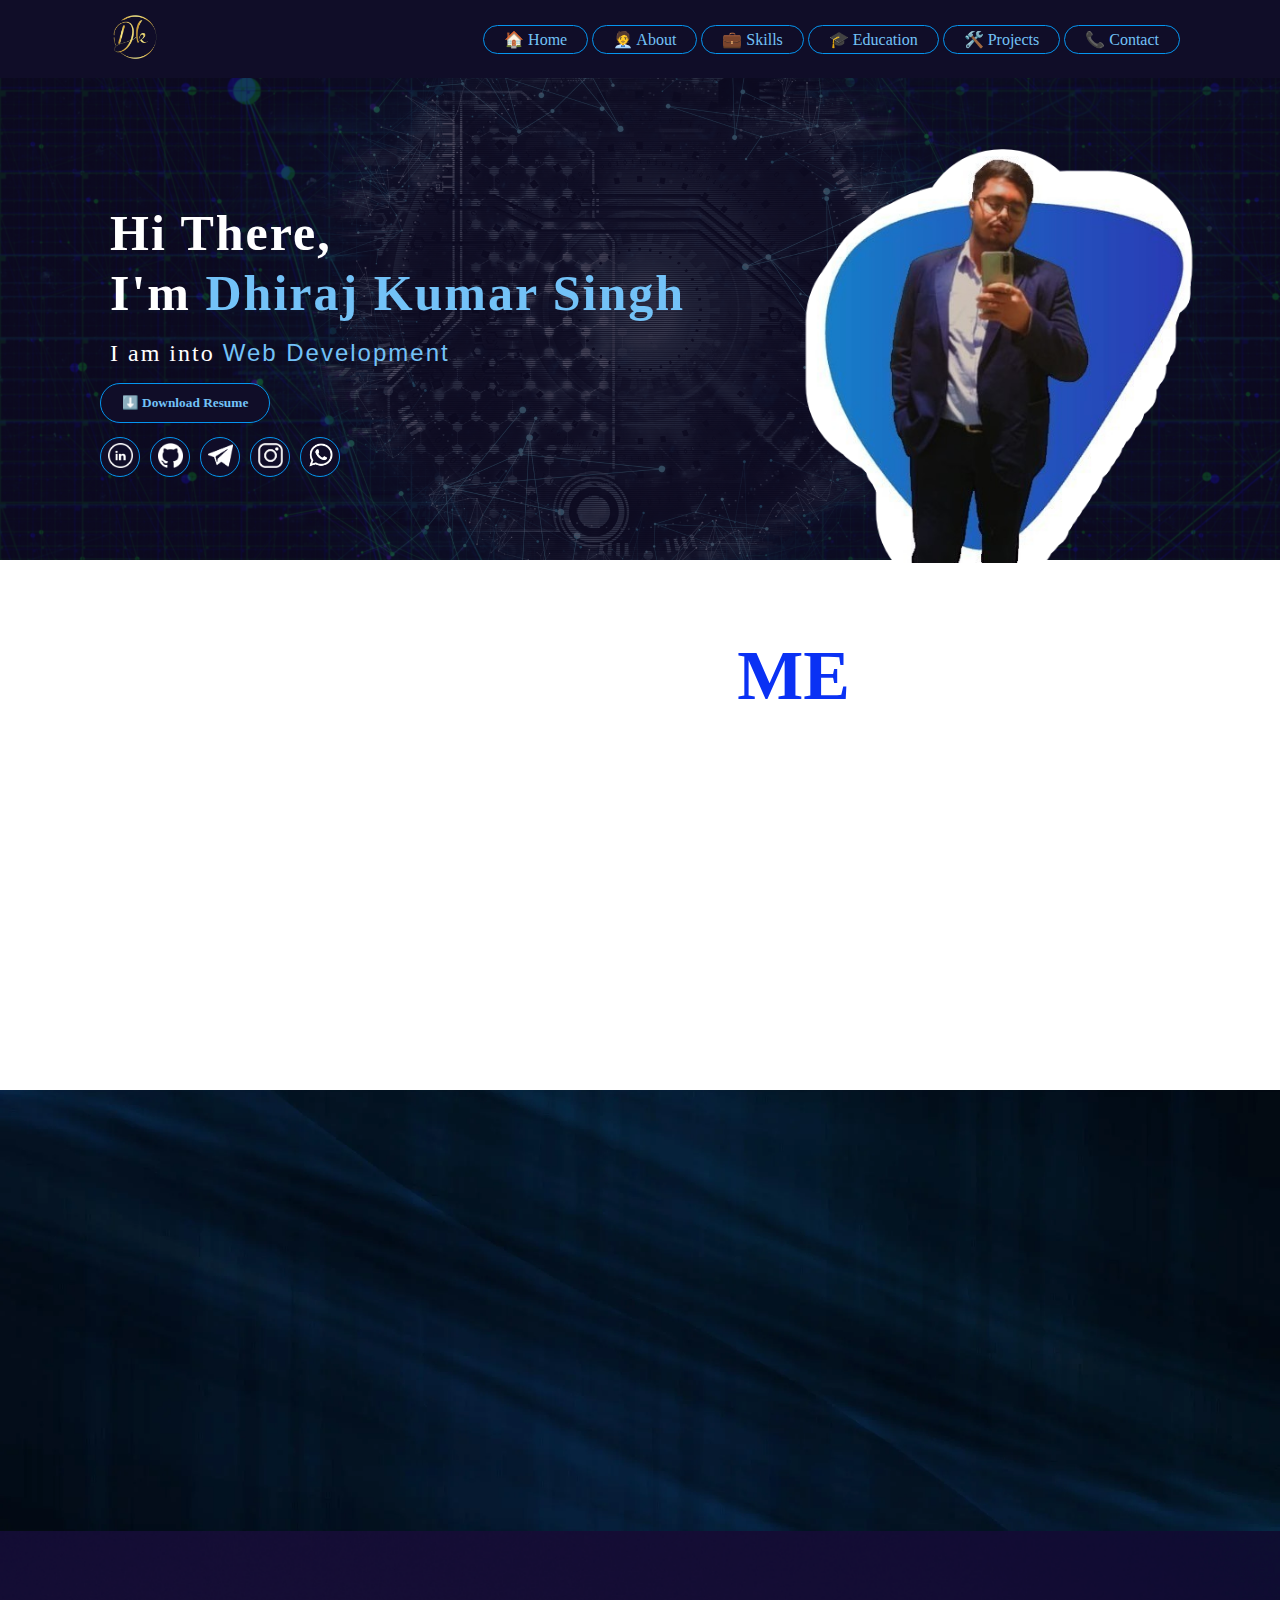
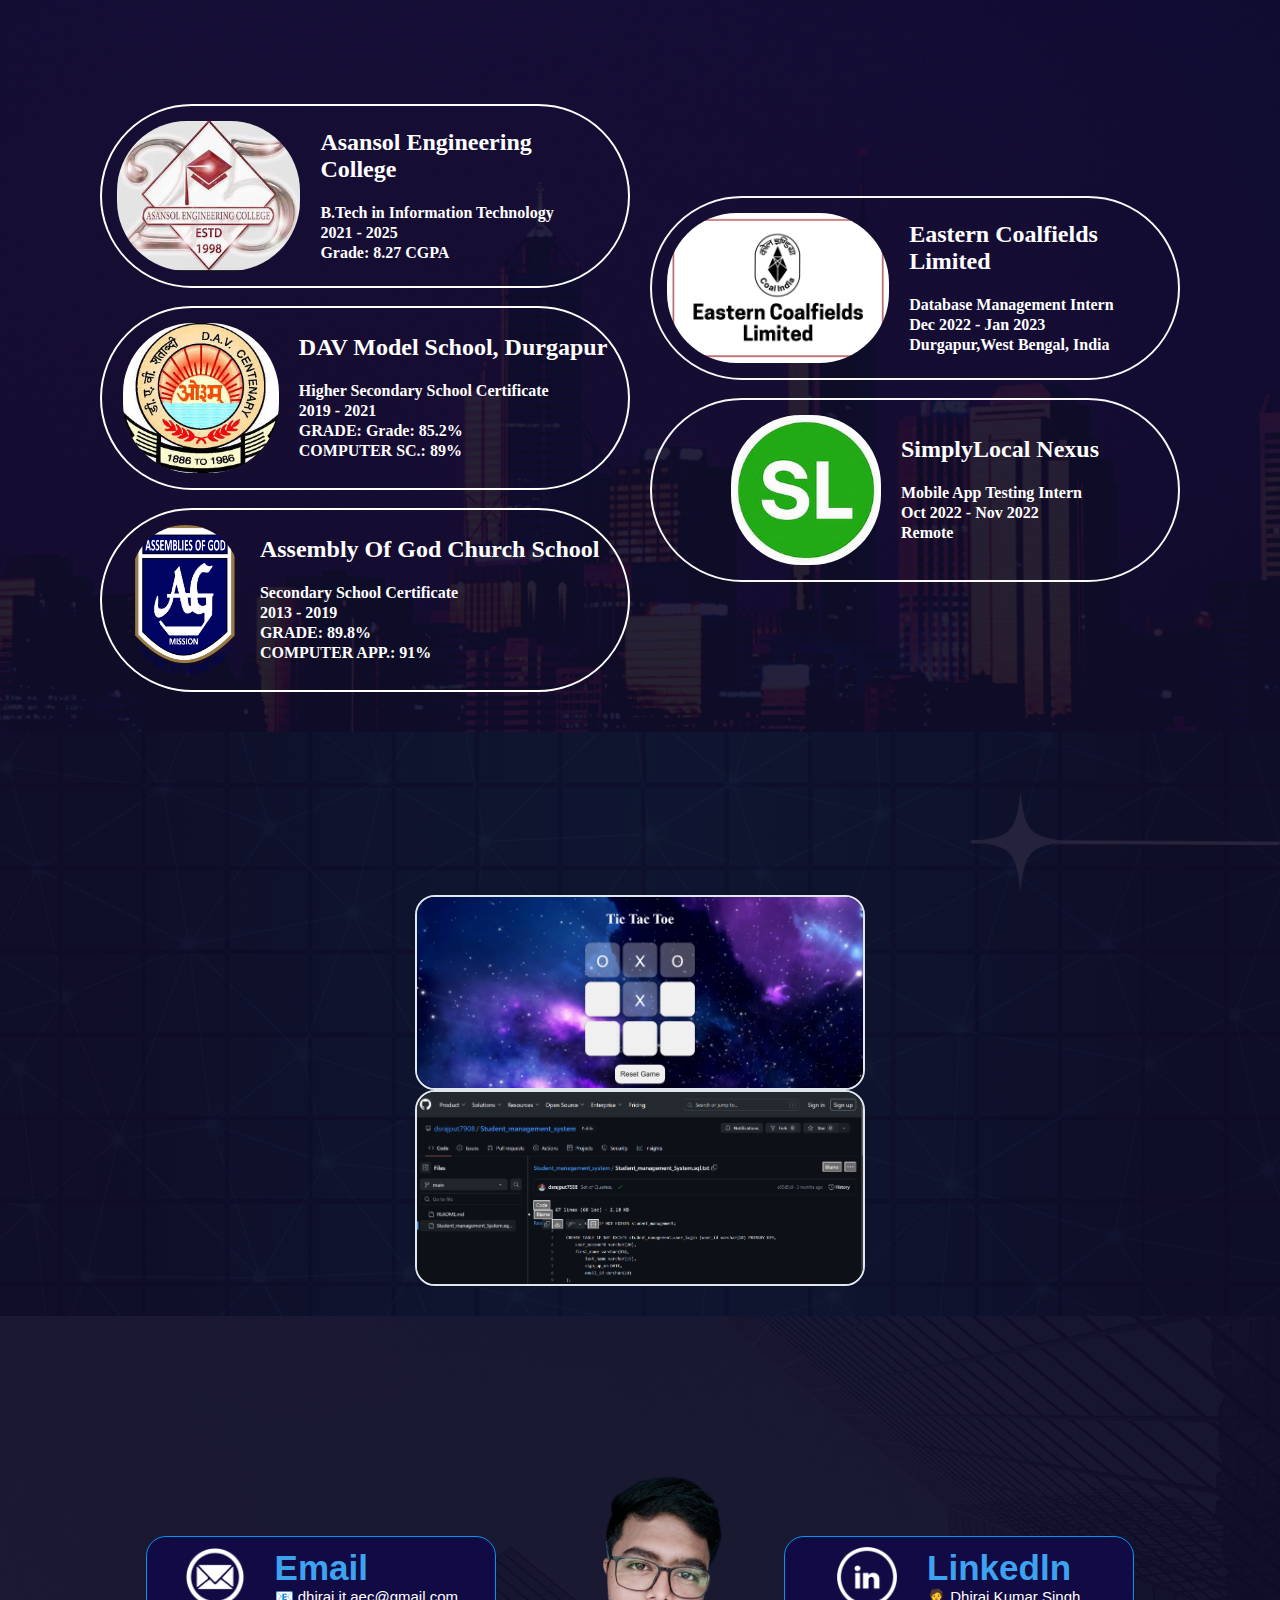
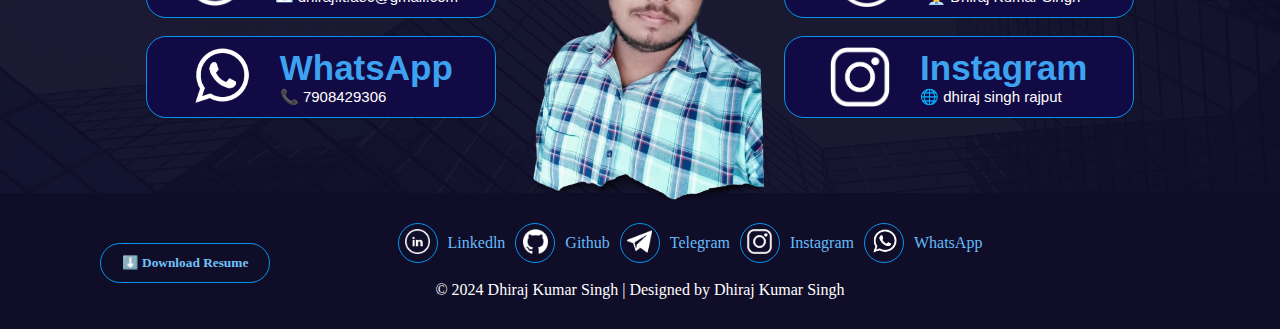
==== portfolio.html @ 7b600fdd "first commit" ====
<!DOCTYPE html>
<html lang="en">
<head>
    <meta charset="UTF-8">
    <meta name="viewport" content="width=device-width, initial-scale=1.0">
    <title>Dhiraj Portfolio</title>
    <link rel="icon" type="image/x-icon" href="images/dk_deep-.png">
    <link rel="stylesheet" href="style.css">
    <script src="script.js"></script>
</head>
<body>
    <header class="header">
       <nav>
        <div class="head-txt">
            <img src="images/dk_deep-.png" alt="">
        </div>
        <div class="head-btn">
            <a href="#home" class="scroll-to">🏠 Home</a>
            <a href="#about" class="scroll-to">🧑‍💼 About</a>
            <a href="#skills" class="scroll-to">💼 Skills</a>
            <a href="#education" class="scroll-to">🎓 Education</a>
            <a href="#project" class="scroll-to">🛠️ Projects</a>
            <a href="#contact" class="scroll-to">📞 Contact</a>
        </div>
       </nav>  
    </header>

    <section id="home">
        <div class="home">
            <table>
                <tr> 
                    <th>
                        <div class="heading">
                            <div>Hi There,</div>
                            <div>I'm <span class="colored-text">Dhiraj Kumar Singh</span></div>
                        </div>
                        <div class="sub-heading">
                            <div>I am into <span id="typing-container"></span></div>
                        </div>
                        <script src="script.js"></script>
                        <a href="Dhiraj's Resume.pdf"><button class="dcv">⬇️ Download Resume</button></a><br><br><br>
                        <div class="logo-btn">
                            <button class="logo" onclick="openLink('https://www.linkedin.com/in/dhiraj-kumar-singh-a0631321b')"><img src="images/Linkidn.png" alt=""></button>
                            <button class="logo" onclick="openLink('https://github.com/dsrajput7908/')"><img src="images/Github.png" alt=""></button>
                            <button class="logo" onclick="openLink('https://telegram.me/+917908429306')"><img src="images/Telegram.png" alt=""></button>
                            <button class="logo" onclick="openLink('https://www.instagram.com/babusaheb.2605/')"><img src="images/Instagram.png" alt=""></button>
                            <button class="logo" onclick="openLink('https://wa.me/917908429306')"><img src="images/Whatsapp.png" alt=""></button>
                        </div>
                    </th> 
                    <th>
                        <div class="home-img"><img src="images/dhiraj-img.png" alt=""></div>
                    </th> 
                </tr>
            </table>
        </div>
    </section>

    <section id="about">
        <div class="about">
            <div class="abt-img"><img src="images/about.png" alt=""></div>
            <div class="about-hd">
                <h1>About <span style="color: #0a31f4;">ME</span></h1>
            </div>
            <div class="about-p">
                <p><span style="font-size: 20px; font-weight: bold; color: #67a4ea;">Hey there! 👋</span><br></p>
                <p>I'm Dhiraj, your friendly neighborhood code ninja 🚀. Imagine a mix of coffee-fueled coding marathons and brainstorming sessions under the starry digital sky 🌟. With a knack for turning caffeine into code and ideas into innovation, I'm on a mission to conquer the digital realm, one bug at a time. 💻</p>
                <p>When I'm not busy crafting software wonders, you'll find me diving into programming, scaling mountains ⛰️, and exploring the endless possibilities of tech. Plus, I've got a fiery passion for entrepreneurship 🔥.</p>
                <p>Let's connect, collaborate, and create some digital magic together! 🎩✨</p>
            </div>
        </div>
        <script src="script.js"></script>
    </section>
    
    <section id="skills">
        <div class="skills">
            <div class="skills-hd">
                <h1>My <span style="color: #0b1ef2;">Skills</span></h1>
            </div><br>
            <div class="skills-icons">
                <div class="card">
                    <img src="images/html.png" alt="HTML">
                    <h1>HTML</h1>
                </div>
                <div class="card">
                    <img src="images/css.png" alt="CSS">
                    <h1>CSS</h1>
                </div>
                <div class="card">
                    <img src="images/js.png" alt="JavaScript">
                    <h1>JavaScript</h1>
                </div>
                <div class="card">
                    <img src="images/java.png" alt="Java">
                    <h1>Java</h1>
                </div>
                <div class="card">
                    <img src="images/c.png" alt="C">
                    <h1>C</h1>
                </div>
                <div class="card">
                    <img src="images/python.png" alt="Python">
                    <h1>Python</h1>
                </div>
            </div>
        </div>
    </section>
    
    <section id="education">
        <div class="education">
            <div class="skills-hd">
                <h1>Education & <span style="color: #3606f8;">Experiences</span></h1>
            </div><br>
            <div class="ed-table">
                <table>
                    <tr>
                        <th>
                            <div class="ed-card">
                                <img src="images/aec_logo.png" alt="">
                                <div class="description1">
                                    <h1>Asansol Engineering College</h1><br>
                                    <p1>B.Tech in Information Technology</p1>
                                    <p2>2021 - 2025</p2>
                                    <p3>Grade: 8.27 CGPA</p3>
                                </div>
                            </div><br>
                            <div class="ed-card">
                                <img src="images/dav_logo.png" alt="">
                                <div class="description1">
                                    <h1>DAV Model School, Durgapur</h1><br>
                                    <p1>Higher Secondary School Certificate</p1>
                                    <p2>2019 - 2021</p2>
                                    <p3>GRADE: Grade: 85.2%</p3>
                                    <p3>COMPUTER SC.: 89%</p3>
                                </div>
                            </div><br>
                            <div class="ed-card">
                                <img src="images/Ag_logo.png" alt="">
                                <div class="description1">
                                    <h1>Assembly Of God Church School</h1><br>
                                    <p1>Secondary School Certificate</p1>
                                    <p2>2013 - 2019</p2>
                                    <p3>GRADE: 89.8%</p3>
                                    <p3>COMPUTER APP.: 91%</p3>
                                </div>
                            </div>
                        </th>
                        <th>
                            <div class="ex-card">
                                <img src="images/ECL logo.png" alt="">
                                <div class="description2">
                                    <h1>Eastern Coalfields Limited</h1><br>
                                    <p1>Database Management Intern</p1>
                                    <p2>Dec 2022 - Jan 2023</p2>
                                    <p3>Durgapur,West Bengal, India</p3>
                                </div>
                            </div><br>
                            <div class="ex-card">
                                <img src="images/SL_logo.png" alt="">
                                <div class="description2">
                                    <h1>SimplyLocal Nexus</h1><br>
                                    <p1>Mobile App Testing Intern</p1>
                                    <p2>Oct 2022 - Nov 2022</p2>
                                    <p3>Remote</p3>
                                </div>
                            </div><br>
                            </div>                        
                        </th>
                    </tr>
                </table>
            </div>
        </div>
    </section>
    
    <section id="project">
        <div class="project">
            <div class="skills-hd">
                <h1>My <span style="color: #0c30e5;">Projects</span></h1>
            </div><br>
            <div class="prs">
                <div class="pr-card">
                    <img src="images/TTT Game.png" alt="">
                    <div class="pr-body">
                        <h1>Tic-Tac-Toe Game</h1><br>
                        <p>This Tic Tac Toe Game is fun playing and also helps in Stress relieving.It is made using HTML, CSS, and JavaScript. It is the frontend of the website and took 2.5 days to complete.</p><br>
                        <a href="https://dsrajput7908.github.io/Tic-Tac-Toe-Game/">Github →</a>
                    </div>
                </div>
                </div>
                <div class="pr-card">
                    <img src="images/ST_SQL.png" alt="">
                    <div class="pr-body">
                        <h1>Student Management System in SQL</h1><br>
                        <p>The Github repository contains source code for Student Management System. The SQL queries are written for MYSQL database.</p><br>
                        <a href="https://github.com/dsrajput7908/Student_management_system">Github →</a>
                    </div>
                </div>
                </div>
            </div>
        </div>
    </section>
    
    <section id="contact">
        <div class="contact">
            <div class="skills-hd">
                <h1>Contact <span style="color: #1607ea;">Me</span></h1>
            </div>
            <div class="contact-body">
                <table>
                    <tr>
                        <th>
                            <div class="cont-card">
                                <img src="images/email.png" alt="Email Icon" class="card-img">
                                <div class="card-content">
                                    <h1 class="card-title">Email</h1>
                                    <a href="mailto:dhiraj.it.aec@gmail.com" class="card-email">📧 dhiraj.it.aec@gmail.com</a>
                                </div>
                            </div><br>
                            <div class="cont-card">
                                <img src="images/Whatsapp.png" alt="Whatsapp Icon" class="card-img">
                                <div class="card-content">
                                    <h1 class="card-title">WhatsApp</h1>
                                    <a href="tel:+917908429306" class="card-email">📞 7908429306</a>
                                </div>
                            </div>
                        </th>
                        <th>
                            <img src="images/contact-img.png" class="cont-img">
                        </th>
                        <th>
                            <div class="cont-card">
                                <img src="images/Linkidn.png" alt="Linkidn Icon" class="card-img">
                                <div class="card-content">
                                    <h1 class="card-title">Linkedln</h1>
                                    <a href="https://www.linkedin.com/in/dhiraj-kumar-singh-a0631321b" class="card-email">🧑‍💼 Dhiraj Kumar Singh</a>
                                </div>
                            </div><br>
                            <div class="cont-card">
                                <img src="images/Instagram.png" alt="Instagram Icon" class="card-img">
                                <div class="card-content">
                                    <h1 class="card-title">Instagram</h1>
                                    <a href="https://www.instagram.com/babusaheb.2605?igsh=MTluaXNweDVzamlpaQ==" class="card-email">🌐 dhiraj singh rajput</a>
                                </div>
                            </div>
                        </th>
                    </tr>
                </table>            
            </div>
        </div>
    </section>
    

    <footer>
        <div class="logo-btn2">
            <a href="Dhiraj's Resume.pdf"><button class="dcv">⬇️ Download Resume</button></a>
            <button class="logo" onclick="openLink('https://www.linkedin.com/in/dhiraj-kumar-singh-a0631321b')"><img src="images/Linkidn.png" alt=""></button>
            <p>Linkedln</p>
            <button class="logo" onclick="openLink('https://github.com/dsrajput7908/')"><img src="images/Github.png" alt=""></button>
            <p>Github</p>
            <button class="logo" onclick="openLink('https://telegram.me/+917908429306')"><img src="images/Telegram.png" alt=""></button>
            <p>Telegram</p>
            <button class="logo" onclick="openLink('https://www.instagram.com/babusaheb.2605?igsh=MTluaXNweDVzamlpaQ==')"><img src="images/Instagram.png" alt=""></button>
            <p>Instagram</p>
            <button class="logo" onclick="openLink('https://wa.me/917908429306')"><img src="images/Whatsapp.png" alt=""></button>
            <p>WhatsApp</p>
        </div><br>
        <div>
            &copy; 2024 Dhiraj Kumar Singh | Designed by Dhiraj Kumar Singh
        </div>
    </footer>
</body>
</html>
---- style.css ----
*{
    padding: 0;
    margin: 0;
    box-sizing: border-box;
    font-family: 'Times New Roman', Times, serif;
}

/* Keyframes for slide-in animation */
@keyframes slideInFromLeft {
    0% {
        transform: translateX(-30%);
        opacity: 0;
    }
    100% {
        transform: translateX(0);
        opacity: 1;
    }
}

/* Apply animation to buttons */
.animate-slide-in {
    animation: slideInFromLeft 1.5s ease-out forwards;
}

nav{
    display: flex;
    justify-content: space-between;
    align-items: center;
    text-align: center;
    width: 100%;
    top: 0;
    background-color: #100D28;
    color: aliceblue;
    position: fixed;
    padding: 2px 100px;
    box-sizing: border-box; 
    z-index: 1000;
}

nav .head-txt img{
    height: 70px;
}

nav .head-btn a{
    display: inline-block; 
    padding: 4px 20px; 
    background-color: #100D28;
    color: #73c2f7;
    border-radius: 50px;
    border: 1.3px solid #0595ef;
    cursor: pointer;
    text-decoration: none;
    transition: background-color 0.3s, color 0.3s, transform 0.2s;
}

nav .head-btn a:hover {
    background-color: #72d7f3;
    color: #100D28;
}

nav .head-btn a:active {
    background-color: #73c2f7; 
    color: #ffffff; 
    font-weight: bold;
    transform: scale(0.98); 
}

.home{
    display: flex;
    justify-content: center;
    align-items: center;
    background-size: cover; 
    background-position: center; 
    background-repeat: no-repeat;
    height: 500px;
    width: 100%;
    padding-top: 60px;
    padding-bottom: 0;
    margin-top: 60px;
    background-image: url('images/background-home.png');
    color: #ffffff;
}

table {
    width: 100%; 
    border-collapse: collapse;
    top: 40px;
}

th{
    padding: 10px; 
    text-align: left; 
}

.heading{
    font-size: 50px;
    color: #ffffff;
    text-align: left;
    padding-left: 100px;
    line-height: 60px;
    letter-spacing: 2px;
    font-family:'Segoe UI', Tahoma, Geneva, Verdana, sans-serif;
}

.sub-heading{
    font-size: 24px;
    color: #ffffff;
    text-align: left;
    padding-left: 100px;
    line-height: 60px;
    letter-spacing: 2px;
    font-weight: 100;
    font-family: Arial, Helvetica, sans-serif;
}

#typing-container {
    font-size: 24px;
    color: #73c2f7;
    text-align: left;
    line-height: 60px;
    letter-spacing: 2px;
    font-weight: 100;
    font-family: Arial, Helvetica, sans-serif;
}

.colored-text {
    color: #73c2f7; 
}

.home-img img{
    height: 450px;
    animation: float 2s ease-in-out infinite;
}

@keyframes float {
    0% {
        transform: translateY(0);
    }
    50% {
        transform: translateY(-22px);
    }
    100% {
        transform: translateY(0);
    }
}

.dcv{
    width: 170px;
    height: 40px;
    position: absolute;
    left: 100px;
    font-weight: bold;
    background-color: #100D28;
    color: #73c2f7;
    border-radius: 50px;
    border: 1.3px solid #0595ef;
    cursor: pointer;
    transition: background-color 0.3s, color 0.3s, transform 0.2s;
}

.dcv:hover {
    background-color: #73c2f7;
    color: #100D28;
}

.dcv:active {
    background-color: #0595ef; 
    color: #ffffff; 
    font-weight: bold;
    transform: scale(0.98); 
}

.logo{
    width: 40px;
    height: 40px;
    left: 100px;
    font-weight: bold;
    background-color: #100D28;
    color:  #73c2f7;
    border-radius: 50px;
    border: 1.3px solid #0595ef;
    cursor: pointer;
    transition: background-color 0.3s, color 0.3s, transform 0.2s;
}

.logo:hover {
    background-color: #0595ef;
    color: #100D28;
}

.logo:active {
    background-color: #0595ef; 
    color: #ffffff; 
    font-weight: bold;
    transform: scale(0.98); 
}

.logo img{
    height: 25px;
}

.logo-btn{
    padding-left: 90px;
    display: flex;
    gap: 10px;
    align-items: center;
}

.about{
    display: flex;
    flex-direction: column;
    justify-content: center;
    align-items: center;
    width: 100%;
    background-size: cover; 
    background-position: center; 
    background-repeat: no-repeat;
    position: relative;
    height: 530px;
    padding-left: 450px;
    padding-top: 30px;
    padding-bottom: 100px;
    color: #ffffff;
    background-image: url('images/About\ Banner.png');
}

.about-hd{
    display: flex;  
    align-items: center;     
    text-align: center;     
    height: 100%;
    width: 80%;
    font-size: 35px;
    font-weight: bold;
    color: #ffffff;
    font-family: Verdana, Geneva, Tahoma, sans-serif;
    opacity: 0;
    transform: translateY(50px);
    transition: opacity 0.5s ease-out, transform 1s ease-out;
    margin: 20px 0;
}

.about-hd.visible{
    opacity: 1;
    transform: translateY(0);
}

.about-p{
    display: flex;
    flex-direction: column;
    height: 100%;
    width: 80%;
    padding-right: 30px;
    font-size: 15px;
    font-family:Verdana, Geneva, Tahoma, sans-serif;
}

.about-p p {
    opacity: 0;
    transform: translateY(20px);
    transition: opacity 0.5s ease-out, transform 1s ease-out;
    margin: 10px 0;
}

.about-p p.visible {
    opacity: 1;
    transform: translateY(0);
}

.abt-img img{
    display: flex;
    position: absolute;
    height: 380px;
    left: 3%;
    margin-top: 30px;
    transform: translateY(50px);
    transition: opacity 0.5s ease-out, transform 1s ease-out;
}

.abt-img.visible img {
    opacity: 1;
    transform: translateY(0);
}

.skills {
    display: flex;  
    flex-direction: column;
    justify-content: center; 
    align-items: center;       
    background-image: url('images/skills-bg.png');
    background-size: cover; 
    background-position: center; 
    background-repeat: no-repeat;
    padding: 60px 40px; /* Added padding for better spacing */
    width: 100%;
}

.skills-hd {
    display: flex;  
    justify-content: center; 
    align-items: center;     
    text-align: center;     
    width: 100%; /* Changed to 100% for full-width heading */
    margin-bottom: 20px;
    font-size: 35px;
    font-weight: bold;
    color: white;
    font-family: Verdana, Geneva, Tahoma, sans-serif;
    opacity: 0;
    transform: translateY(50px);
    transition: opacity 0.5s ease-out, transform 1s ease-out;
}

.skills-hd.visible{
    opacity: 1;
    transform: translateY(0);
}

.skills-icons {
    display: flex;
    flex-wrap: wrap;
    justify-content: center;
    gap: 20px;
}

.card {
    width: 150px; 
    text-align: center;
    font-family: Verdana, Geneva, Tahoma, sans-serif;
    color: white;
    font-size: 15px;
    border: white;
    border-radius: 8px; 
    padding: 10px; 
    box-shadow: 0 4px 8px rgba(224, 231, 236, 0.1); 
    opacity: 0;
    transform: translateX(-100px);
    transition: transform 1s ease-out, opacity 1s ease-out, transform 0.3s;
}

.card.visible {
    opacity: 1;
    transform: translateX(0);
}

.card img {
    width: 100%;
    border-radius: 4px; 
}

.card h1 {
    font-size: 18px; 
    margin-top: 10px; 
}

.card:hover {
    transform: scale(1.05);
    box-shadow: 0 8px 16px rgba(4, 24, 242, 0.473); 
}

.education{
    display: flex;  
    flex-direction: column;
    justify-content: center; 
    align-items: center;   
    padding-top: 45px;   
    padding-bottom: 30px; 
    background-image: url('images/education\ banner.png');
    background-size: cover; 
    background-position: center; 
    background-repeat: no-repeat;
    width: 100%;
}

.education table{
    width: 100%;
}

.ed-card, .ex-card{
    display: flex;
    justify-content: center;
    align-items: center;
    width: 530px;
    border-radius: 100px;
    padding: 15px;
    gap: 20px;
    transition: transform 0.3s, box-shadow 0.3s;
}

.ed-card img, .ex-card img{
    height: 150px;
    border-radius: 70px;
}

.ed-card{
    background-color: none;
    border: 2px solid #ffffff;
}

.ex-card{
    background-color: none;
    border: 2px solid #f8f8f8;
}

.ex-card:hover{
    transform: translateY(-10px);
    box-shadow: 0 8px 16px rgba(4, 24, 242, 0.473); 
}

.ed-card:hover{
    transform: translateY(-10px);
    box-shadow: 0 8px 16px rgba(5, 75, 227, 0.703); 
}

.description1, .description2{
    display: flex;
    flex-direction: column;
    justify-content: center;
    align-items: left;
    font-family: 'Arial', sans-serif;
    line-height: 20px;
}

.description1 h1, .description2 h1{
    font-size: 1.5em;
    font-weight: bolder;
    line-height: 27px;
}

.description1 p1, .description1 p2, .description1 p3{
    color: white;
}

.description1{
    color: white;
}

.description2{
    color: white;
}

.description2 p1, .description2 p2, .description2 p3{
    color: white;
}

 .project{
    display: flex;
    flex-direction: column;
    justify-content: center;
    align-items: center;
    padding-top: 45px;   
    padding-bottom: 30px; 
    background-image: url('images/pr-banner.png');
    background-size: cover; 
    background-position: center; 
    background-repeat: no-repeat;
    width: 100%;
 }

 .prs{
    display: flex;
    flex-wrap: wrap;
    justify-content: center;
    gap: 20px;
 }

 .pr-card{
    display: flex;
    position: relative;
    overflow: hidden;
    border-radius: 20px;
    border: 2px solid #e0e8ed;
    width: 450px;
    height: 100%;
 }

 .pr-card img{
    width: 100%;
    object-fit: cover;
  }

.pr-body{
    display: flex;
    flex-direction: column;
    justify-content: center;
    align-items: left;
    width: 100%;
    height: 100%;
    left: 0;
    bottom: -100%;
    position: absolute;
    color: #ffffff;
    padding: 15px 20px;
    background-color: rgba(0, 0, 0, 0.55);
    backdrop-filter: blur(5px);
    transition: 1.5s;
}

.pr-card:hover .pr-body{
    bottom: 0;
    box-shadow: 0 8px 16px rgba(4, 24, 242, 0.473); 
}

.pr-body h1{
    text-transform: capitalize;
    font-size: 25px;
    font-family: cursive;
    font-weight: bolder;
}

.pr-body a{
    text-transform: capitalize;
    font-size: 15px;
    font-family: cursive;
    font-weight: bolder;
    cursor: pointer;
    color: #0595ef;
    text-decoration: none;
}

.contact{
    display: flex;
    flex-direction: column;
    justify-content: center;
    align-items: center;
    padding-top: 45px;    
    background-image: url('images/contact-banner.png');
    background-size: cover; 
    background-position: center; 
    background-repeat: no-repeat;
    width: 100%;
    height: 477px;
 }

 .contact-body{
    display: flex;
    flex-wrap: wrap;
    justify-content: center;
    gap: 50px;
 }

 .contact-body table{
    width: 80%;
 }

 .cont-card{
    display: flex;
    justify-content: center;
    align-items: center;
    width: 350px;
    border-radius: 20px;
    padding: 10px;
    background-color: #110A44;
    border: 1.5px solid #0595ef;
    gap: 30px;
    transition: transform 0.3s;
 }

 .cont-card:hover {
    transform: translateY(-10px);
    box-shadow: 0 8px 16px rgba(4, 24, 242, 0.473);
}

 .card-content {
    display: flex;
    flex-direction: column;
}

.card-content h1{
    font-size: 35px;
    color: #3da2ef;
    font-family: 'Segoe UI', Tahoma, Geneva, Verdana, sans-serif;
}

.card-content a{
    font-size: 15px;
    font-weight: 100;
    color: #ffffff;
    text-decoration: none;
    font-family: 'Segoe UI', Tahoma, Geneva, Verdana, sans-serif;
}

 .cont-card img{
    width: 60px;
    height: 60px;
    display: block;
 }

 .cont-img{
    height: 350px;
 }

 footer {
    background-color: #100D28; 
    padding: 30px 0; 
    text-align: center; 
    color: #ffffff;
}

.logo-btn2{
    display: flex;
    justify-content: center; 
    align-items: center;
    flex-wrap: wrap; 
    padding-left: 90px;
    gap: 10px;
    align-items: center;
    color: #66bcf9;
}
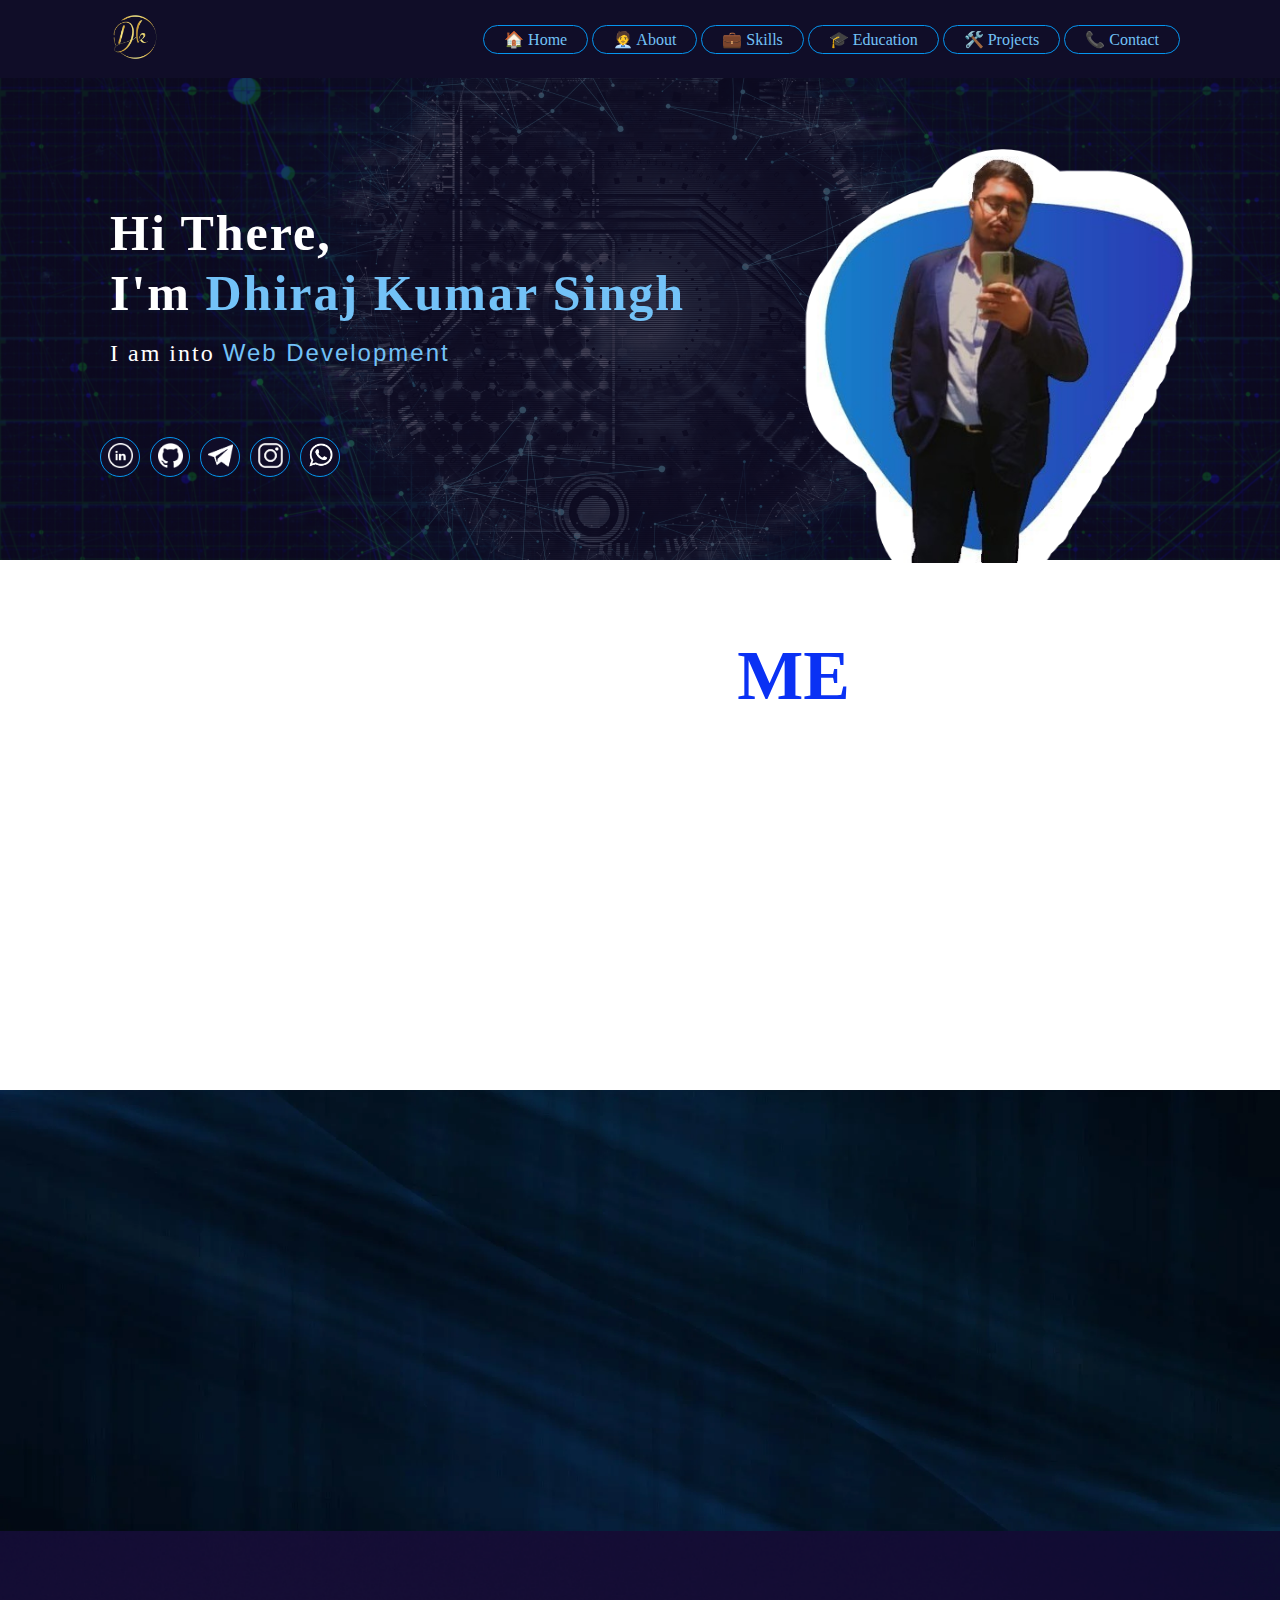
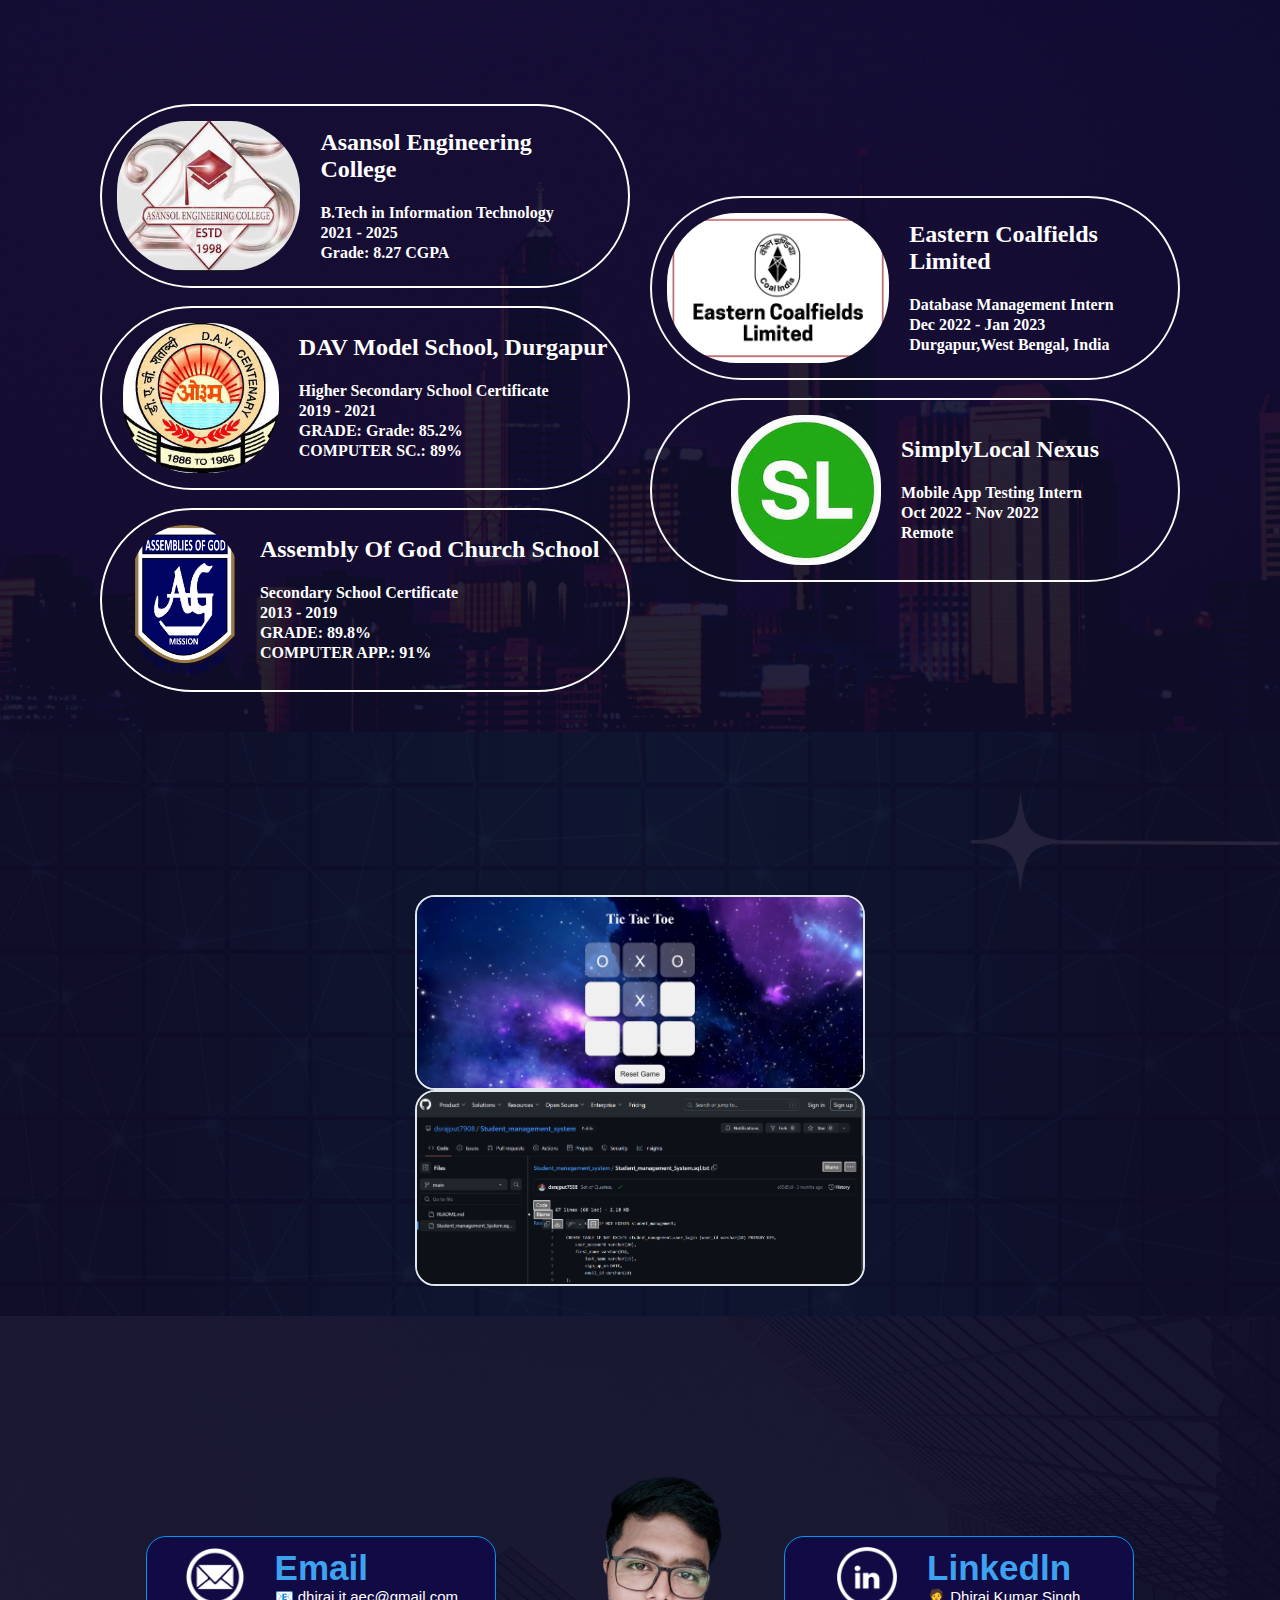
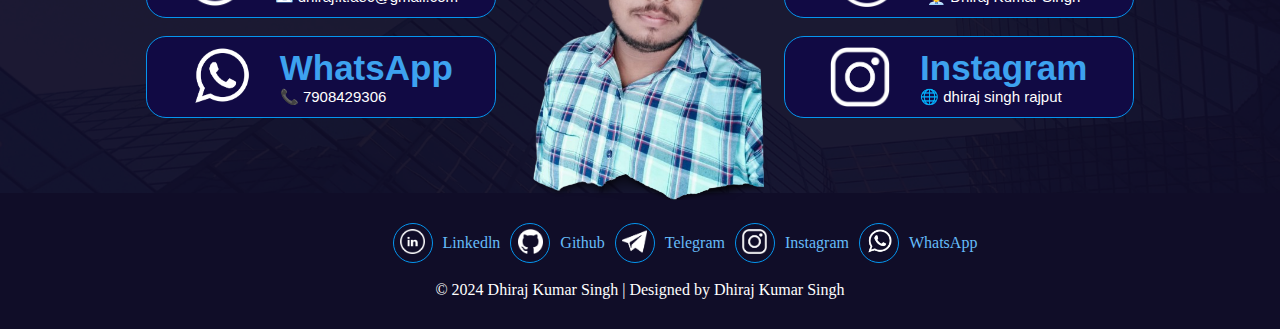
==== commit 8a894dec: "first commit" ====
--- a/portfolio.html
+++ b/portfolio.html
@@ -38,7 +38,7 @@
                             <div>I am into <span id="typing-container"></span></div>
                         </div>
                         <script src="script.js"></script>
-                        <a href="Dhiraj's Resume.pdf"><button class="dcv">⬇️ Download Resume</button></a><br><br><br>
+                        <br><br><br>
                         <div class="logo-btn">
                             <button class="logo" onclick="openLink('https://www.linkedin.com/in/dhiraj-kumar-singh-a0631321b')"><img src="images/Linkidn.png" alt=""></button>
                             <button class="logo" onclick="openLink('https://github.com/dsrajput7908/')"><img src="images/Github.png" alt=""></button>
@@ -251,7 +251,6 @@
 
     <footer>
         <div class="logo-btn2">
-            <a href="Dhiraj's Resume.pdf"><button class="dcv">⬇️ Download Resume</button></a>
             <button class="logo" onclick="openLink('https://www.linkedin.com/in/dhiraj-kumar-singh-a0631321b')"><img src="images/Linkidn.png" alt=""></button>
             <p>Linkedln</p>
             <button class="logo" onclick="openLink('https://github.com/dsrajput7908/')"><img src="images/Github.png" alt=""></button>
